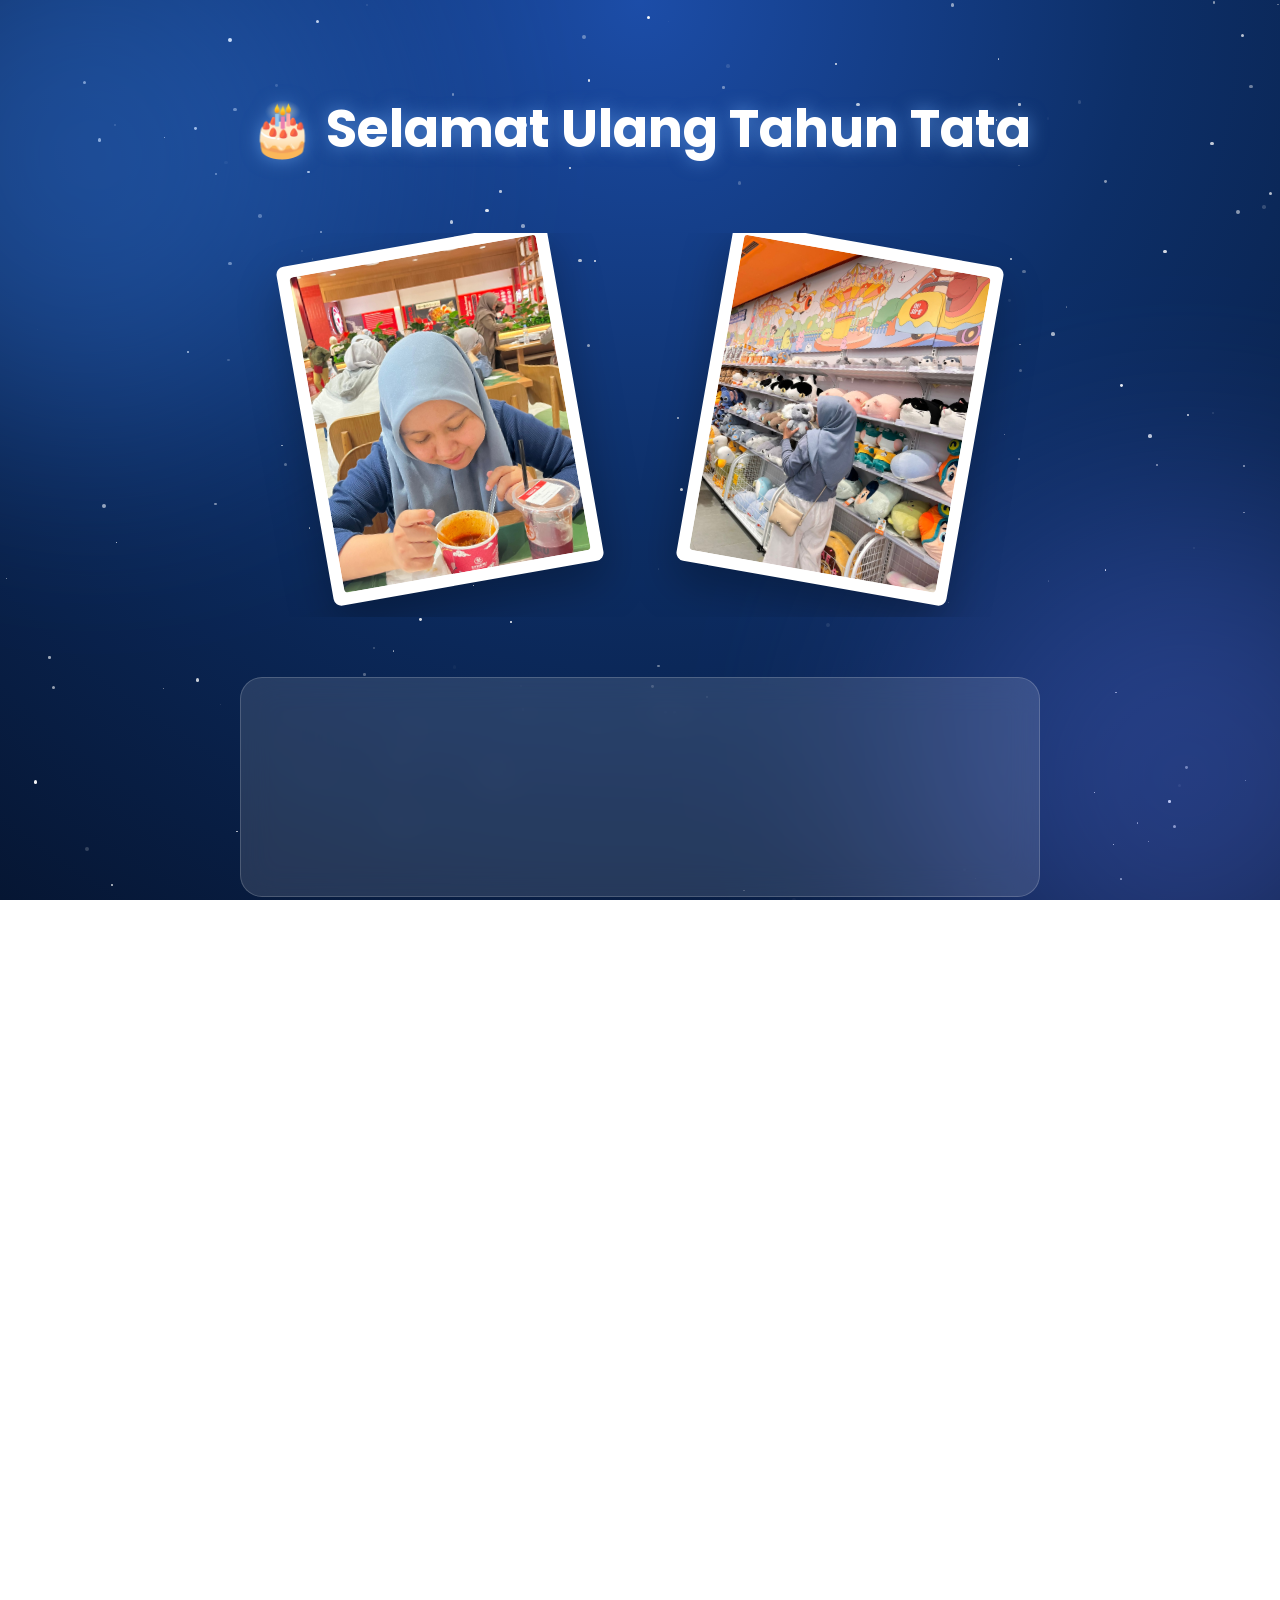
==== birthday.html @ cda285d6 "Add files via upload" ====
<!DOCTYPE html>
<html lang="id">

<head>

    <meta charset="UTF-8">

    <meta
        name="viewport"
        content="width=device-width, initial-scale=1.0">

    <title>Happy Birthday Tata ❤️</title>

    <!-- FONT -->

    <link rel="preconnect" href="https://fonts.googleapis.com">

    <link rel="preconnect" href="https://fonts.gstatic.com" crossorigin>

    <link href="https://fonts.googleapis.com/css2?family=Poppins:wght@300;400;500;600;700&family=Great+Vibes&display=swap" rel="stylesheet">

    <!-- CSS -->

    <link rel="stylesheet" href="assets/css/base/reset.css">

    <link rel="stylesheet" href="assets/css/base/variables.css">

    <link rel="stylesheet" href="assets/css/components/background.css">

    <link rel="stylesheet" href="assets/css/pages/birthday.css">

</head>

<body>

<!-- ========================= -->
<!-- BACKGROUND -->
<!-- ========================= -->

<div class="background">

    <div id="stars-container"></div>

    <div class="glow glow-left"></div>

    <div class="glow glow-right"></div>

</div>

<!-- ========================= -->
<!-- MUSIC -->
<!-- ========================= -->

<audio
    id="birthday-music"
    src="assets/audio/birthday.mpeg">

</audio>

<!-- ========================= -->
<!-- SECTION BIRTHDAY MESSAGE -->
<!-- ========================= -->

<section
    id="birthday-section"
    class="birthday-section">

    <div class="birthday-container">

        <!-- ====================== -->
        <!-- TITLE -->
        <!-- ====================== -->

        <h1 class="birthday-title">

            🎂 Selamat Ulang Tahun Tata

        </h1>

        <!-- ====================== -->
        <!-- PHOTO STACK -->
        <!-- ====================== -->

        <div class="photo-stack">

            <!-- LEFT -->

            <div class="photo-card left-card">

                <div class="photo-float">

                    <img
                        src="assets/images/photo1.jpeg"
                        alt="Photo 1">

                </div>

            </div>

            <!-- CENTER -->

            <div class="photo-card center-card">

                <div class="photo-float">

                    <img
                        src="assets/images/photo2.jpeg"
                        alt="Photo 2">

                </div>

            </div>

            <!-- RIGHT -->

            <div class="photo-card right-card">

                <div class="photo-float">

                    <img
                        src="assets/images/photo3.jpeg"
                        alt="Photo 3">

                </div>

            </div>

        </div>

        <!-- ====================== -->
        <!-- MESSAGE -->
        <!-- ====================== -->

        <div class="message-box">

            <p id="typing-text"></p>

        </div>

        <!-- ====================== -->
        <!-- NEXT -->
        <!-- ====================== -->

        <button
            id="next-prayer"
            class="next-btn">

            Next ❤️

        </button>

    </div>

</section>

<!-- ========================= -->
<!-- SECTION PRAYER -->
<!-- ========================= -->

<section id="prayer-section" class="prayer-section">

    <div class="prayer-container">

        <h1 class="prayer-title">
            🤲 Ada sedikit doa untuk Tata
        </h1>

        <p class="prayer-subtitle">
            Klik origami di bawah ya ❤️
        </p>

        <div class="origami-wrapper">

            <!-- Plane -->

            <div
                id="plane"
                class="origami paper-plane"
                data-popup="1">

                <div class="origami-float">

                    <img
                        src="assets/images/paper-plane.png"
                        alt="Paper Plane">

                </div>

            </div>

            <!-- Crane -->

            <div
                id="crane"
                class="origami paper-crane"
                data-popup="2">

                <div class="origami-float">

                    <img
                        src="assets/images/paper-crane.png"
                        alt="Paper Crane">

                </div>

            </div>

        </div>

        <button
            id="next-ending"
            class="next-btn">

            Next ❤️

        </button>

    </div>

    <!-- Popup -->

    <div
        id="popup-overlay"
        class="popup-overlay">

        <div class="popup">

            <h2 id="popup-title"></h2>

            <p id="popup-text"></p>

            <button
                id="close-popup"
                class="close-popup">

                Close

            </button>

        </div>

    </div>

</section>

<!-- ========================= -->
<!-- SECTION ENDING -->
<!-- ========================= -->

<section
    id="ending-section"
    class="ending-section">

    <div class="ending-container">

        <!-- ====================== -->
        <!-- PHOTO -->
        <!-- ====================== -->

        <div class="ending-photo">

            <img
                src="assets/images/ending-photo.png"
                alt="Foto Chubby">

        </div>

        <!-- ====================== -->
        <!-- TITLE -->
        <!-- ====================== -->

        <h1 class="ending-title">

            ❤️ Terima Kasih Tata

        </h1>

        <!-- ====================== -->
        <!-- MESSAGE -->
        <!-- ====================== -->

        <div class="ending-message">

            <p id="ending-typing"></p>

        </div>

        <!-- ====================== -->
        <!-- REPLAY MUSIC -->
        <!-- ====================== -->

        <button
            id="replay-music"
            class="replay-btn">

            🔄 Putar Musik Lagi

        </button>

    </div>

</section>

<script src="https://cdn.jsdelivr.net/npm/gsap@3.13.0/dist/gsap.min.js"></script>

<script src="assets/js/pages/background.js"></script>

<script src="assets/js/pages/birthday.js"></script>

</body>

</html>
---- assets/css/base/variables.css ----
:root{

    --primary:#3f6cff;
    --secondary:#4f8dff;

    --bg-top:#061633;
    --bg-bottom:#0d2f68;

    --glass:rgba(255,255,255,.12);
    --glass-border:rgba(255,255,255,.25);

    --white:#ffffff;

    --text:#eef4ff;

    --shadow:0 20px 60px rgba(0,0,0,.35);

    --radius:30px;

    --transition:.35s;

}
---- assets/css/components/background.css ----
.background{
    position:fixed;
    inset:0;
    overflow:hidden;
    z-index:0;
    background:
    radial-gradient(circle at top,#1c4da8 0%,#0d2f68 45%,#061633 100%);
}

.glow{
    position:absolute;
    width:550px;
    height:550px;
    border-radius:50%;
    filter:blur(120px);
    opacity:.35;
    animation:floatGlow 8s ease-in-out infinite;
}

.glow-left{
    left:-180px;
    top:-120px;
    background:#3f8cff;
}

.glow-right{
    right:-180px;
    bottom:-150px;
    background:#5f7dff;
    animation-delay:3s;
}

#stars-container{

    position:absolute;

    inset:0;

    overflow:hidden;

}

.star{

    position:absolute;

    border-radius:50%;

    background:white;

    opacity:.3;

    animation:twinkle infinite ease-in-out;

}

@keyframes twinkle{

    0%{

        opacity:.2;

        transform:scale(.8);

    }

    50%{

        opacity:1;

        transform:scale(1.3);

    }

    100%{

        opacity:.2;

        transform:scale(.8);

    }

}

@keyframes floatGlow{

0%,100%{

transform:translateY(0) scale(1);

}

50%{

transform:translateY(-25px) scale(1.08);

}

}
---- assets/css/pages/birthday.css ----
/* ========================= */
/* SECTION */
/* ========================= */

.birthday-section{

    min-height:100vh;

    padding:90px 20px 80px;

    display:flex;

    justify-content:center;

    align-items:center;

    overflow-x:hidden;

}

.birthday-container{

    width:100%;

    max-width:1150px;

    margin:0 auto;

    display:flex;

    flex-direction:column;

    align-items:center;

}

/* ========================= */
/* TITLE */
/* ========================= */

.birthday-title{

    color:#fff;

    font-size:52px;

    font-weight:700;

    text-align:center;

    text-shadow:
    0 0 18px rgba(120,180,255,.55);

    margin-bottom:65px;

}

/* ========================= */
/* PHOTO STACK */
/* ========================= */

.photo-stack{

    display:flex;

    justify-content:center;

    align-items:center;

    margin-bottom:60px;

    width:100%;

    overflow:hidden;

}

/* ========================= */

.photo-card{

    background:#fff;

    padding:12px;

    border-radius:8px;

    box-shadow:

    0 20px 45px rgba(0,0,0,.28);

    transition:

    transform .35s,

    box-shadow .35s;

    cursor:pointer;

}

.photo-card.active{

    z-index:100;

}

.photo-card img{

    width:250px;

    height:320px;

    object-fit:cover;

    border-radius:4px;

}

/* kiri */

.left-card{

    transform:

    rotate(-10deg)

    translateX(65px);

    z-index:1;

}

/* tengah */

.center-card{

    transform:

    translateY(-15px);

    z-index:5;

}

.center-card img{

    width:230px;

    height:360px;

}

/* kanan */

.right-card{

    transform:

    rotate(10deg)

    translateX(-65px);

    z-index:1;

}

/* hover */

.photo-card:hover{

    box-shadow:

    0 28px 60px rgba(0,0,0,.35);

}

/* ========================= */
/* FLOAT WRAPPER */
/* ========================= */

.photo-float{

    display:flex;

}

/* ========================= */
/* MESSAGE */
/* ========================= */

.message-box{

    width:800px;

    min-height:220px;

    padding:38px;

    border-radius:22px;

    background:

    rgba(255,255,255,.12);

    border:

    1px solid rgba(255,255,255,.18);

    backdrop-filter:blur(16px);

}

#typing-text{

    color:#fff;

    font-size:22px;

    line-height:2;

    text-align:center;

}

/* ========================= */
/* BUTTON */
/* ========================= */

.next-btn{

    margin-top:45px;

    padding:15px 38px;

    border:none;

    border-radius:999px;

    background:#5f98ff;

    color:#fff;

    font-size:18px;

    font-weight:600;

    opacity:0;

    pointer-events:none;

}

/* ===================================== */
/* SECTION PRAYER */
/* ===================================== */

.prayer-section{

    min-height:100vh;

    display:flex;

    justify-content:center;

    align-items:center;

    opacity:0;

    visibility:hidden;

    pointer-events:none;

}

.prayer-container{

    width:100%;

    max-width:1100px;

    display:flex;

    flex-direction:column;

    align-items:center;

}

.prayer-title{

    font-size:48px;

    font-weight:700;

    color:#fff;

    text-align:center;

    text-shadow:0 0 18px rgba(120,180,255,.45);

}

.prayer-subtitle{

    margin-top:12px;

    color:#d7e8ff;

    font-size:20px;

    text-align:center;

}

.origami-wrapper{

    margin-top:70px;

    display:flex;

    gap:90px;

}

.origami{

    width:300px;
    height:300px;

    display:flex;
    justify-content:center;
    align-items:center;

    cursor:pointer;

    border-radius:28px;

    background:rgba(255,255,255,.08);

    backdrop-filter:blur(12px);

    transition:.35s;
}

.origami img{

    display:block;

    width:170px;

    height:auto;

}

.origami-float{

    width:100%;
    height:100%;

    display:flex;

    justify-content:center;

    align-items:center;

}

.origami:hover{

    transform:translateY(-10px) scale(1.06);

    box-shadow:0 0 35px rgba(120,180,255,.35);

}

.next-prayer{

    margin-top:65px;

    opacity:0;

    pointer-events:none;
}

/* ===================================== */
/* POPUP */
/* ===================================== */

.popup-overlay{

    position:fixed;

    inset:0;

    background:rgba(0,0,0,.45);

    backdrop-filter:blur(10px);

    display:flex;

    justify-content:center;

    align-items:center;

    opacity:0;

    visibility:hidden;

    z-index:999;

}

.popup-overlay.show{

    opacity:1;

    visibility:visible;

}

.popup{

    width:90%;
    max-width:650px;

    padding:45px;

    border-radius:28px;

    background:rgba(255,255,255,.14);

    backdrop-filter:blur(20px);

    border:1px solid rgba(255,255,255,.18);

    color:#fff;

    text-align:center;

}

.popup h2{

    font-size:34px;

    margin-bottom:25px;

}

.popup p{

    line-height:2;

    font-size:20px;

}

.close-popup{

    margin-top:35px;

    padding:14px 36px;

    border:none;

    border-radius:999px;

    background:#5f98ff;

    color:#fff;

    cursor:pointer;

}

/* ===================================== */
/* SECTION ENDING */
/* ===================================== */

.ending-section{

    min-height:100vh;

    display:flex;

    justify-content:center;

    align-items:center;

    opacity:0;

    visibility:hidden;

    pointer-events:none;

}

.ending-container{

    width:100%;

    max-width:900px;

    display:flex;

    flex-direction:column;

    align-items:center;

    text-align:center;

}

.ending-photo{

    width:260px;

    margin-bottom:45px;

    position:relative;
}

.ending-photo::after{

    content:"";

    position:absolute;

    inset:15px;

    background:#7bb5ff;

    filter:blur(55px);

    opacity:.25;

    z-index:-1;

}

.ending-photo img{

    width:100%;

    display:block;

    border-radius:24px;

    box-shadow:0 20px 45px rgba(0,0,0,.35);

}

.ending-title{

    color:#fff;

    font-size:52px;

    font-weight:700;

    text-shadow:0 0 18px rgba(120,180,255,.45);

    margin-bottom:35px;

}

.ending-message{

    width:100%;

    max-width:760px;

    min-height:180px;

    padding:34px;

    border-radius:22px;

    background:rgba(255,255,255,.12);

    border:1px solid rgba(255,255,255,.18);

    backdrop-filter:blur(16px);

}

#ending-typing{

    color:#fff;

    font-size:22px;

    line-height:2;

}

.replay-btn{

    margin-top:45px;

    padding:15px 40px;

    border:none;

    border-radius:999px;

    background:#5f98ff;

    color:#fff;

    font-size:18px;

    font-weight:600;

    cursor:pointer;

    opacity:0;

    pointer-events:none;

    transition:.3s;

}

 .replay-btn:hover{

        transform:translateY(-4px);

        box-shadow:0 0 25px rgba(120,180,255,.45);

    }

/* ====================== */

@media(max-width:768px){

    .origami-wrapper{

        gap:30px;

    }

    .origami{

        width:185px;
        height:185px;

    }

    .origami img{

        width:140px;

    }

    .popup{

        padding:28px;

    }

    .popup h2{

        font-size:28px;

    }

    .popup p{

        font-size:17px;

    }

    .ending-photo{

        width:180px;

    }

    .ending-title{

        font-size:34px;

    }

    .ending-message{

        padding:24px;

    }

    #ending-typing{

        font-size:17px;

    }

    .replay-btn{

        font-size:16px;

        padding:13px 28px;

    }

}

/* ========================= */
/* RESPONSIVE */
/* ========================= */
@media(max-width:992px){

    .birthday-title{

        font-size:36px;

    }

    .photo-card img{

        width:150px;

        height:195px;

    }

    .center-card img{

        width:185px;

        height:235px;

    }

    .left-card{

        transform:

        rotate(-10deg)

        translateX(45px);

    }

    .right-card{

        transform:

        rotate(10deg)

        translateX(-45px);

    }

    .message-box{

        width:100%;

    }

}

@media(max-width:576px){

    .birthday-section{
        padding:60px 16px;
    }

    .birthday-title{
        font-size:28px;
        margin-bottom:40px;
    }

    .photo-stack{

        position:relative;

        width:100%;

        height:270px;

        justify-content:center;
        align-items:center;

        margin-bottom:40px;

    }

    .photo-card{

        position:absolute;

        padding:7px;

        cursor:pointer;

    }

    .photo-card.active{


        z-index:100;


    }

    .photo-card img{

        width:115px;
        height:155px;

    }

    .center-card img{

        width:130px;
        height:190px;

    }

    /* kiri */

    .left-card{

        left:30%;

        transform:
        translateX(-95px)
        rotate(-11deg);

        z-index:2;

    }

    /* tengah */

    .center-card{

        left:50%;

        transform:
        translate(-50%,-18px);

        z-index:5;

    }

    /* kanan */

    .right-card{

        left:35%;

        transform:
        translateX(5px)
        rotate(11deg);

        z-index:2;

    }

    .message-box{

        width:100%;

        padding:22px;

    }

    #typing-text{

        font-size:16px;

        line-height:1.8;

    }

}

html,
body{

    width:100%;
    overflow-x:hidden;

}
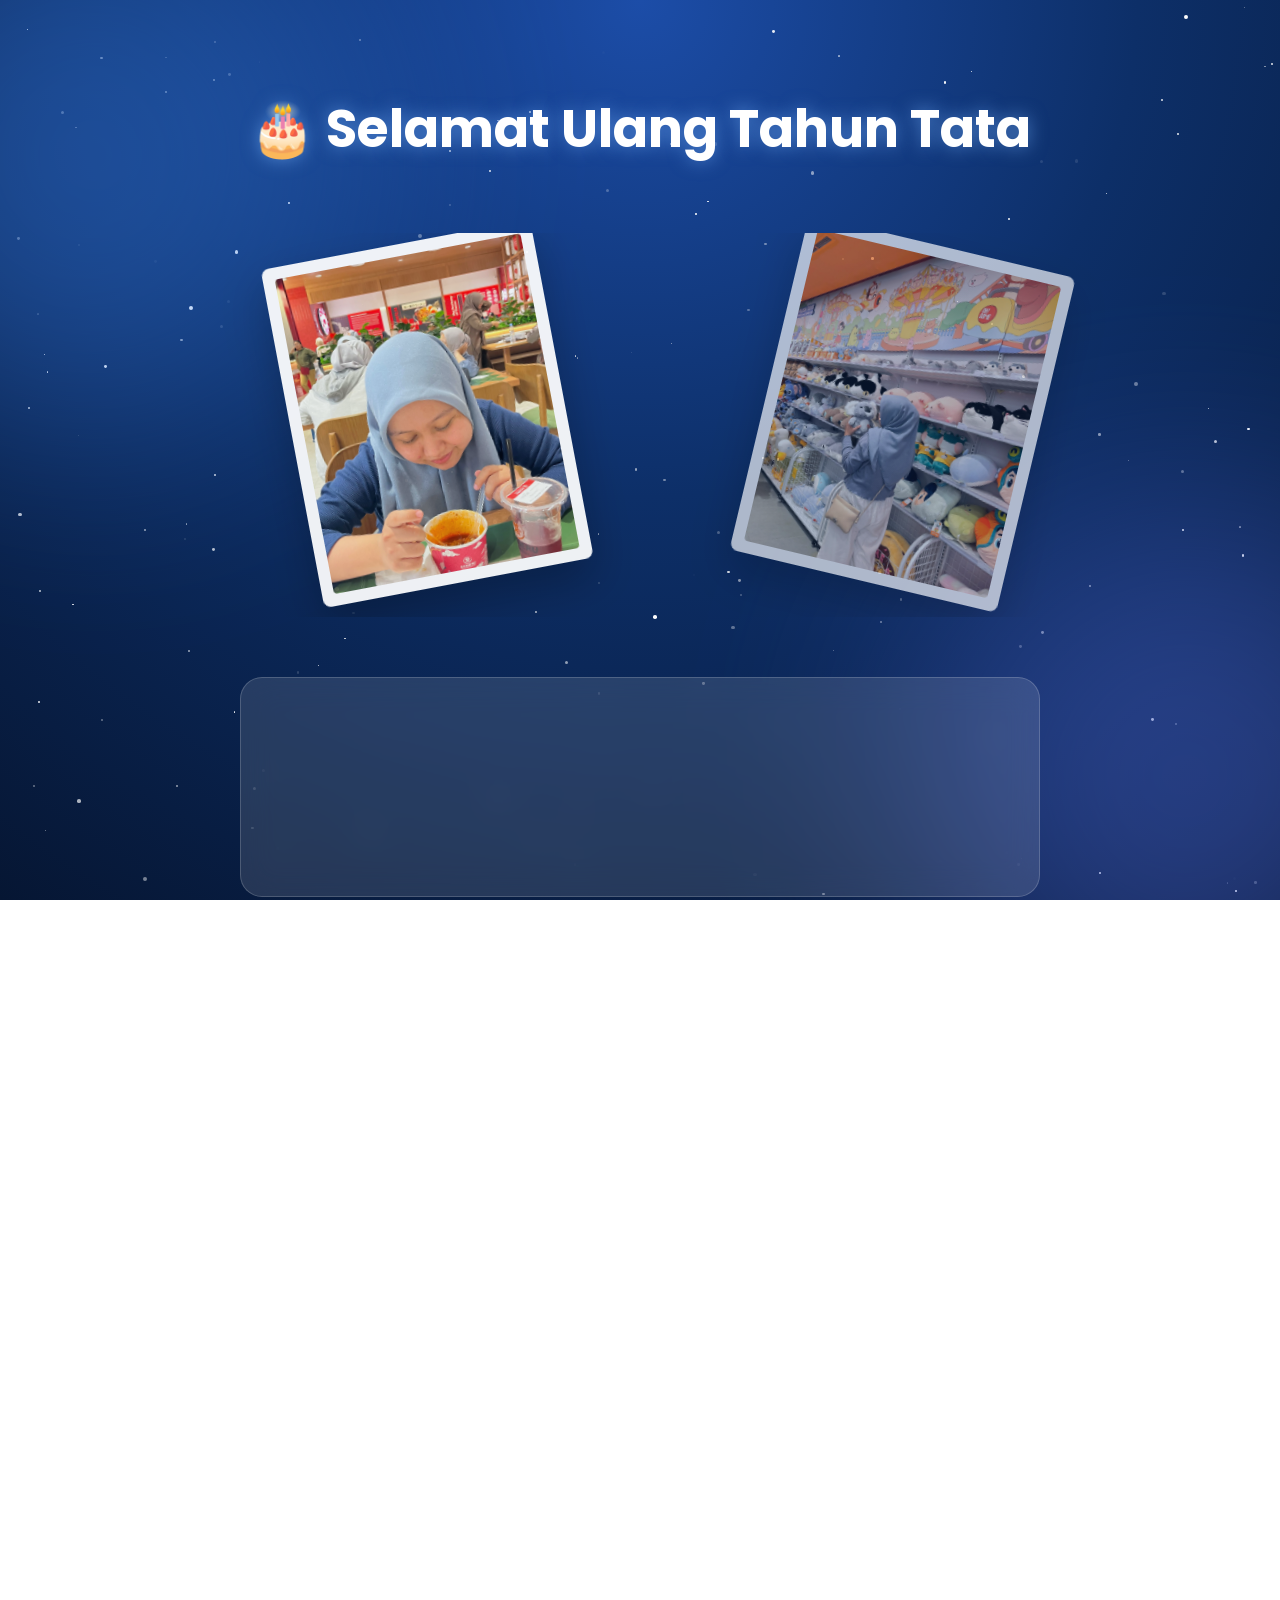
==== commit 0d0a2942: "Add files via upload Upload final birthday project" ====
--- a/birthday.html
+++ b/birthday.html
@@ -53,7 +53,7 @@
 
 <audio
     id="birthday-music"
-    src="assets/audio/birthday.mpeg">
+    src="assets/audio/birthday.mp3">
 
 </audio>
 
@@ -271,7 +271,7 @@
 
         <h1 class="ending-title">
 
-            ❤️ Terima Kasih Tata
+             Terima Kasih sudah mampir ❤️
 
         </h1>
 
